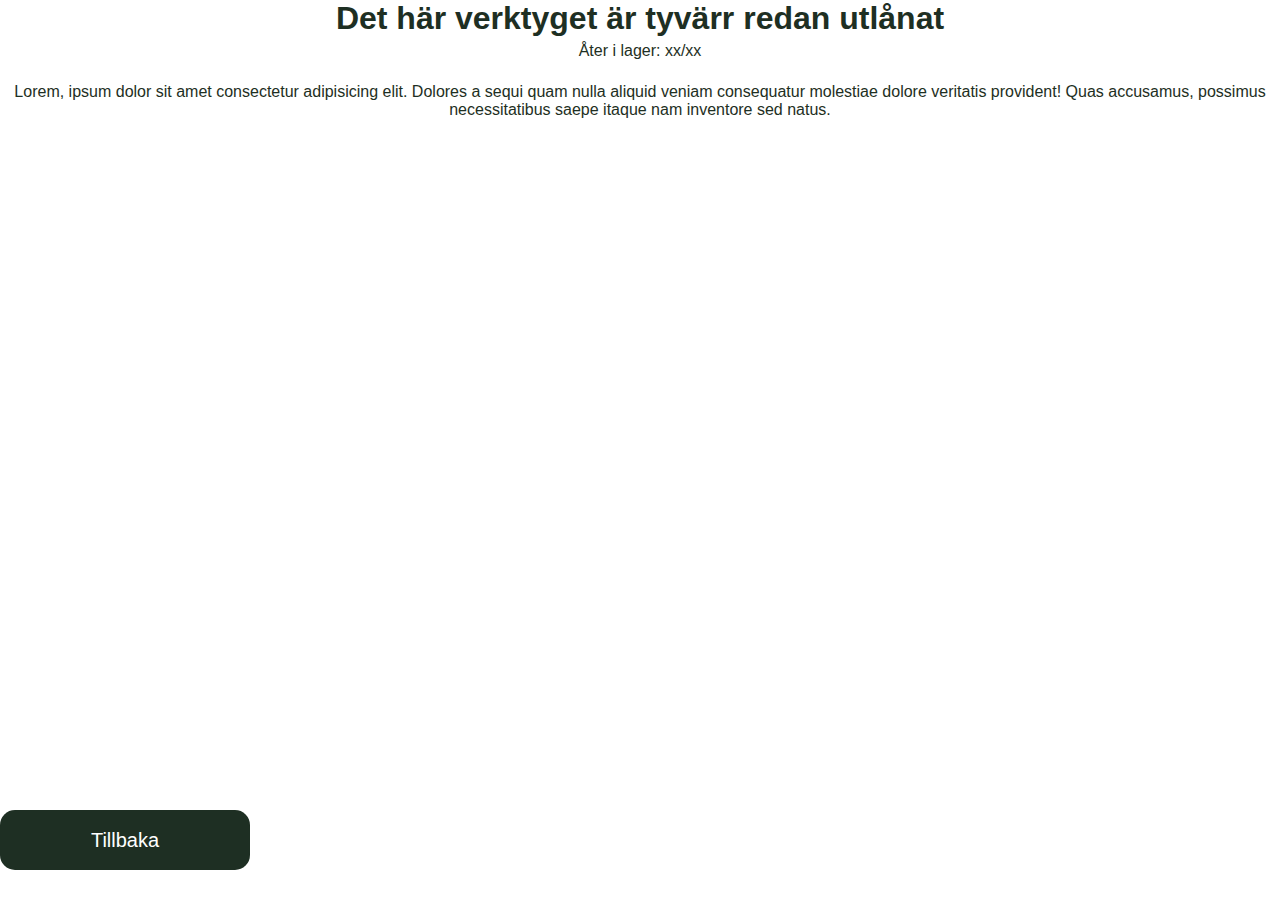
==== borrowed.html @ 7837b3a7 "Stickans" ====
<!DOCTYPE html>
<html lang="en">
<head>
    <meta charset="UTF-8">
    <meta name="viewport" content="width=device-width, initial-scale=1.0">
    <title>Document</title>
    <link rel="stylesheet" href="style.css">
</head>
<body>
    <main class="borrowed-container">
    <h1>Det här verktyget är tyvärr redan utlånat</h1>
    <p>Åter i lager: xx/xx</p>
    <br>
<p>Lorem, ipsum dolor sit amet consectetur adipisicing elit. Dolores a sequi quam nulla aliquid veniam consequatur molestiae dolore veritatis provident! Quas accusamus, possimus necessitatibus saepe itaque nam inventore sed natus.</p>    
</main>
<a href="home.html"><button>Tillbaka</button></a>
</body>
</html>
---- style.css ----
* {
    box-sizing: border-box;
    margin: 0;
    padding: 0;
}
body {
    height: 50vh;
    font-family: 'Gill Sans', 'Gill Sans MT', Calibri, 'Trebuchet MS', sans-serif;
    background-color: #ffff;
    display: grid;
    
}

header {
    height: 15vh;
    width: 100%;
    display: flex;
    justify-content: center;
    flex-direction: column;
    align-items: center;
    background-color: #1E2F23;
    color: #ffff;
    font-size: 10px;
    

}
.logo{
display: flex;
justify-content: center;
flex-direction: column;
position: absolute;
left: 27%;
right: 26%;
top: 30%;
bottom: 70%;
background: url(img/logo.jpg);
mix-blend-mode: multiply;

}

button {
    height: 60px;
    width: 250px;
    background-color: #1E2F23;
    color: #ffff;
    font-family: 'Gill Sans', 'Gill Sans MT', Calibri, 'Trebuchet MS', sans-serif;
    font-size: 20px;
    border-radius: 15px;
    border: none;


    
}
.button-container {
    display: flex;
    justify-content: center; 
    align-items: center; 
    flex-direction: column;
    height: 100vh;
    margin: 10%;
}


.button-container button {
    margin-bottom: 100px; 
    padding: 10px;  
}

.tool {
    width: 100%;
    height: 100%;
    display: grid;
    grid-template-columns: auto;
    justify-content: center ; 
    align-items: center; 
    border:solid 5px #1E2F23;
    color: #1E2F23;
    padding: 50px;
    margin-top: 50px;
    border-radius: 10px;

}
.tool h4 p {
    align-items: center;
    justify-content: center;
    text-align: center;
    
}


.h-2{
    height: 7vh;
    color: #ffff;

}
.info{
    height: 85vh;
    text-align: center;
    margin-top: 10px;
}

.borrowed-container {
    
    height: 90vh;
    
    color: #1E2F23;
    text-align: center;
    

}
.borrowed-container p{
    margin-top: 5px;
}

.B3{
    height: 90vh;
    align-items: center;
    color: #1E2F23;
    text-align: center;
    
}
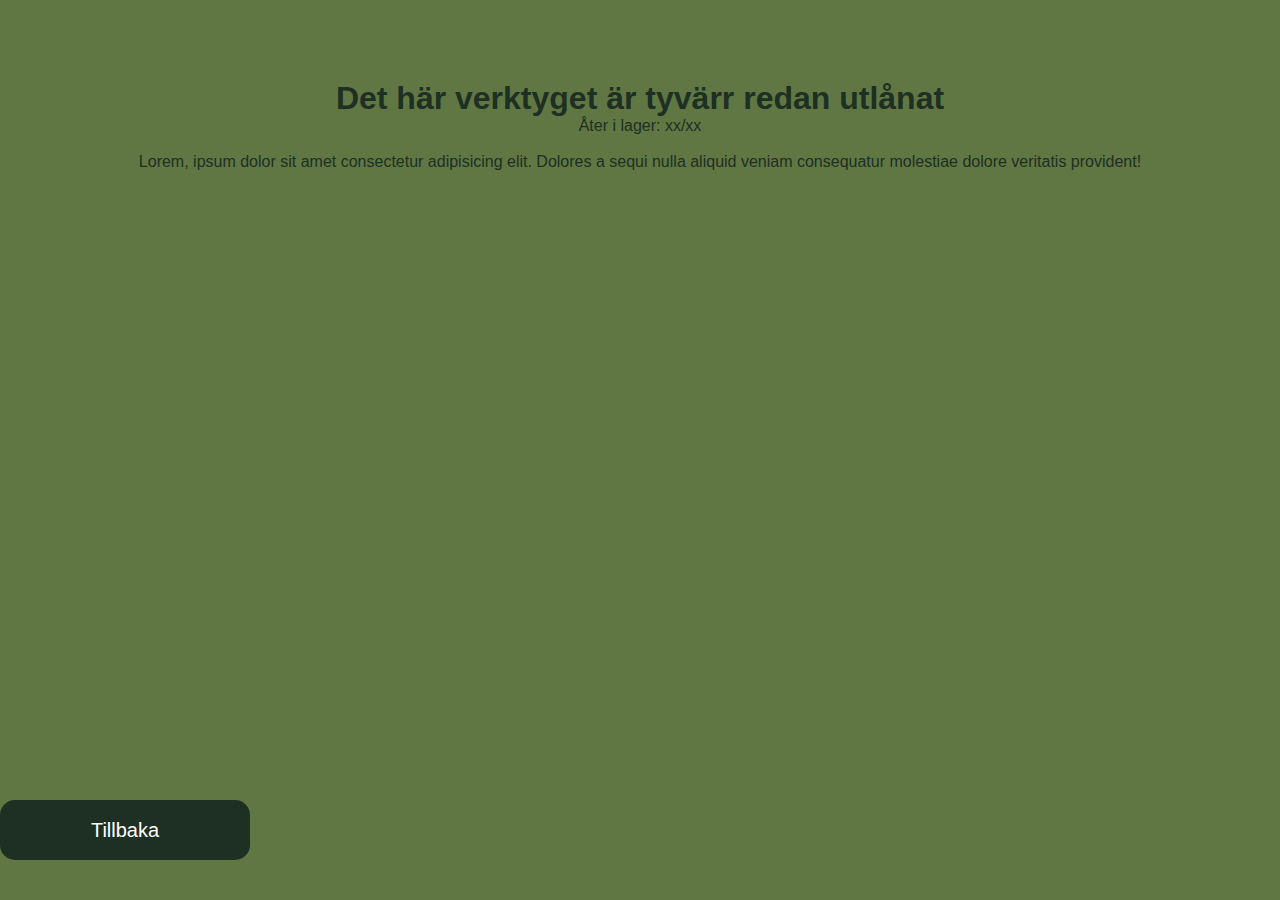
==== commit f77ac78f: "update" ====
--- a/borrowed.html
+++ b/borrowed.html
@@ -7,12 +7,12 @@
     <link rel="stylesheet" href="style.css">
 </head>
 <body>
-    <main class="borrowed-container">
+    <div class="borrowed-container">
     <h1>Det här verktyget är tyvärr redan utlånat</h1>
     <p>Åter i lager: xx/xx</p>
     <br>
-<p>Lorem, ipsum dolor sit amet consectetur adipisicing elit. Dolores a sequi quam nulla aliquid veniam consequatur molestiae dolore veritatis provident! Quas accusamus, possimus necessitatibus saepe itaque nam inventore sed natus.</p>    
-</main>
+<p>Lorem, ipsum dolor sit amet consectetur adipisicing elit. Dolores a sequi  nulla aliquid veniam consequatur molestiae dolore veritatis provident! </p>    
+    </div>
 <a href="home.html"><button>Tillbaka</button></a>
 </body>
 </html> --- a/style.css
+++ b/style.css
@@ -5,8 +5,8 @@
 }
 body {
     height: 50vh;
-    font-family: 'Gill Sans', 'Gill Sans MT', Calibri, 'Trebuchet MS', sans-serif;
-    background-color: #ffff;
+    font-family: Arial, sans-serif;
+    background-color: #607744;
     display: grid;
     
 }
@@ -66,24 +66,36 @@
     padding: 10px;  
 }
 
+main {
+    display: grid;
+    grid-template-columns: repeat(7, 1fr);
+    grid-template-rows: repeat(7,1fr);
+    height: 80vh;
+    justify-content: center;
+    align-items: center;
+   
+
+}
 .tool {
-    width: 100%;
-    height: 100%;
-    display: grid;
-    grid-template-columns: auto;
-    justify-content: center ; 
-    align-items: center; 
+    width: 120%;
+    display: flex;
+    flex-direction: column;
+    grid-column: 1;
     border:solid 5px #1E2F23;
     color: #1E2F23;
     padding: 50px;
-    margin-top: 50px;
-    border-radius: 10px;
+    margin-top: 10px;
+    border-radius: 15px;
+    align-items: center;
+    justify-content: center;
+    
 
 }
 .tool h4 p {
     align-items: center;
     justify-content: center;
     text-align: center;
+    
     
 }
 
@@ -101,22 +113,79 @@
 
 .borrowed-container {
     
-    height: 90vh;
+    height: 80vh;
+    justify-content: center;
+    color: #1E2F23;
+    text-align: center;
+    margin-top: 80px;
     
+
+}
+
+
+.B3{
+    height: 80vh;
+    align-items: center;
+    justify-content: center;
+    margin-top: 100px;
     color: #1E2F23;
     text-align: center;
     
 
 }
-.borrowed-container p{
-    margin-top: 5px;
+
+.overview-button{
+    background-color: #607744;
+    height: 25px;
+    width: 90px;
+    margin-top: 20px;
+    margin-right: 50%;
+    border-radius: 5px;
+    align-items: center;
+}
+.home-button{
+    background-color: #607744;
+    height: 25px;
+    width: 90px;
+    margin-top: 20px;
+    margin-right: 75%;
+    border-radius: 5px;
+    align-items: center;
 }
 
-.B3{
-    height: 90vh;
+/*Översikt*/
+
+.overview-main{ 
+    display: flex;
+    flex-direction: column;
     align-items: center;
-    color: #1E2F23;
-    text-align: center;
+    justify-content: space-between;
+
+    & h2 {
+        margin-top: 20px;
+        color: #ffff;
+    }
+.loan{
+    display: flex;
+    flex-direction: column;
+    align-items: flex-start;
     
+    
+
+    & .item {
+        color: #ffff;
+        border: 3px solid #1E2F23;
+        border-radius: 5px;
+        padding: 10px;
+        margin-bottom: 10px;
+        width: 300px;
+
+         & h3 {
+            margin-bottom: 5px;
+
+         }
+
+    }
 }
 
+}